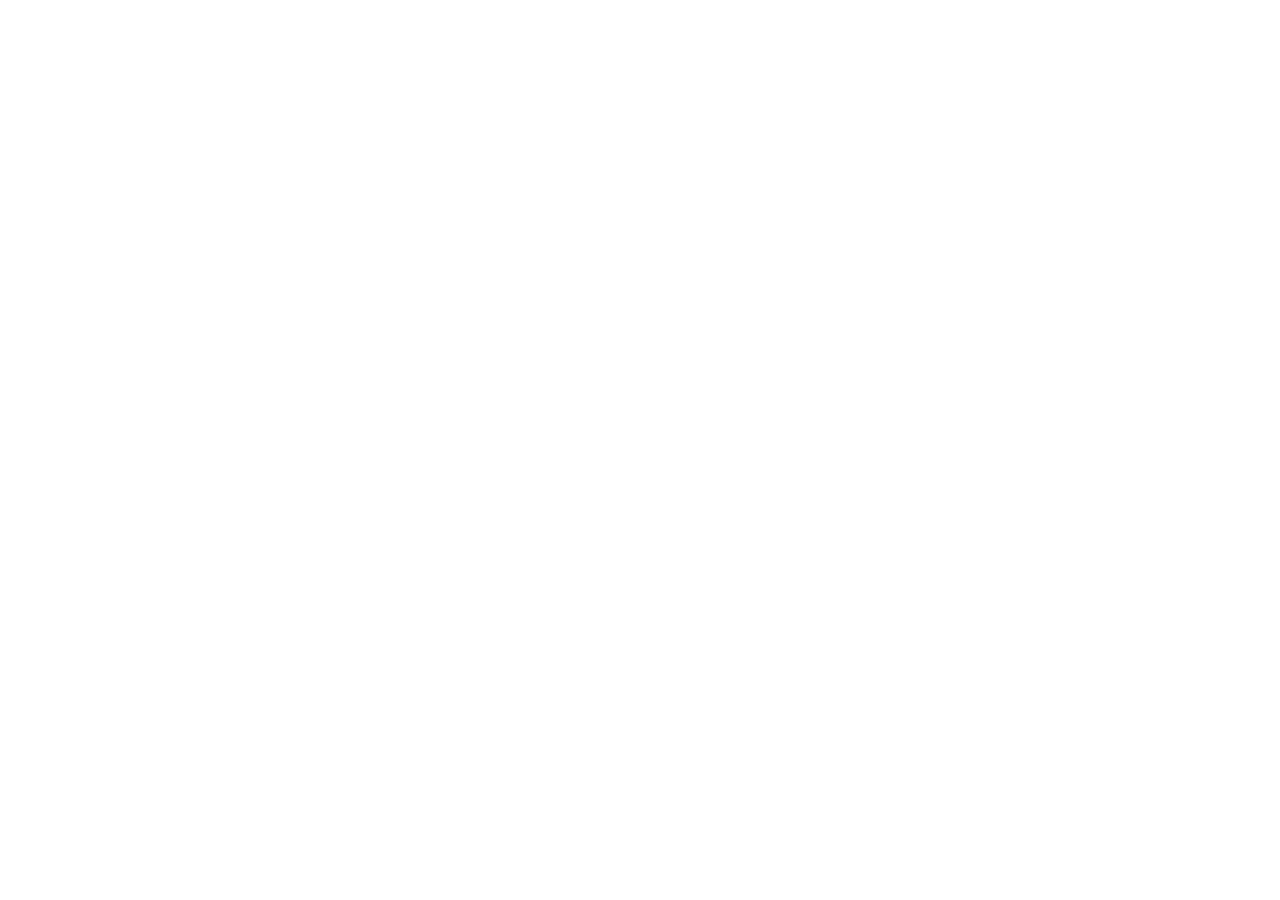
==== index.html @ 03b37cc9 "first commit. basic code skeleton of a card game prototype." ====
<!DOCTYPE html>
<html>
<head>
	<meta charset="utf-8">
	<meta name="viewport" content="width=device-width, initial-scale=1">
	<title></title>
	<script src="main.js" type="module" defer></script>
</head>
<body>
</body>
</html>
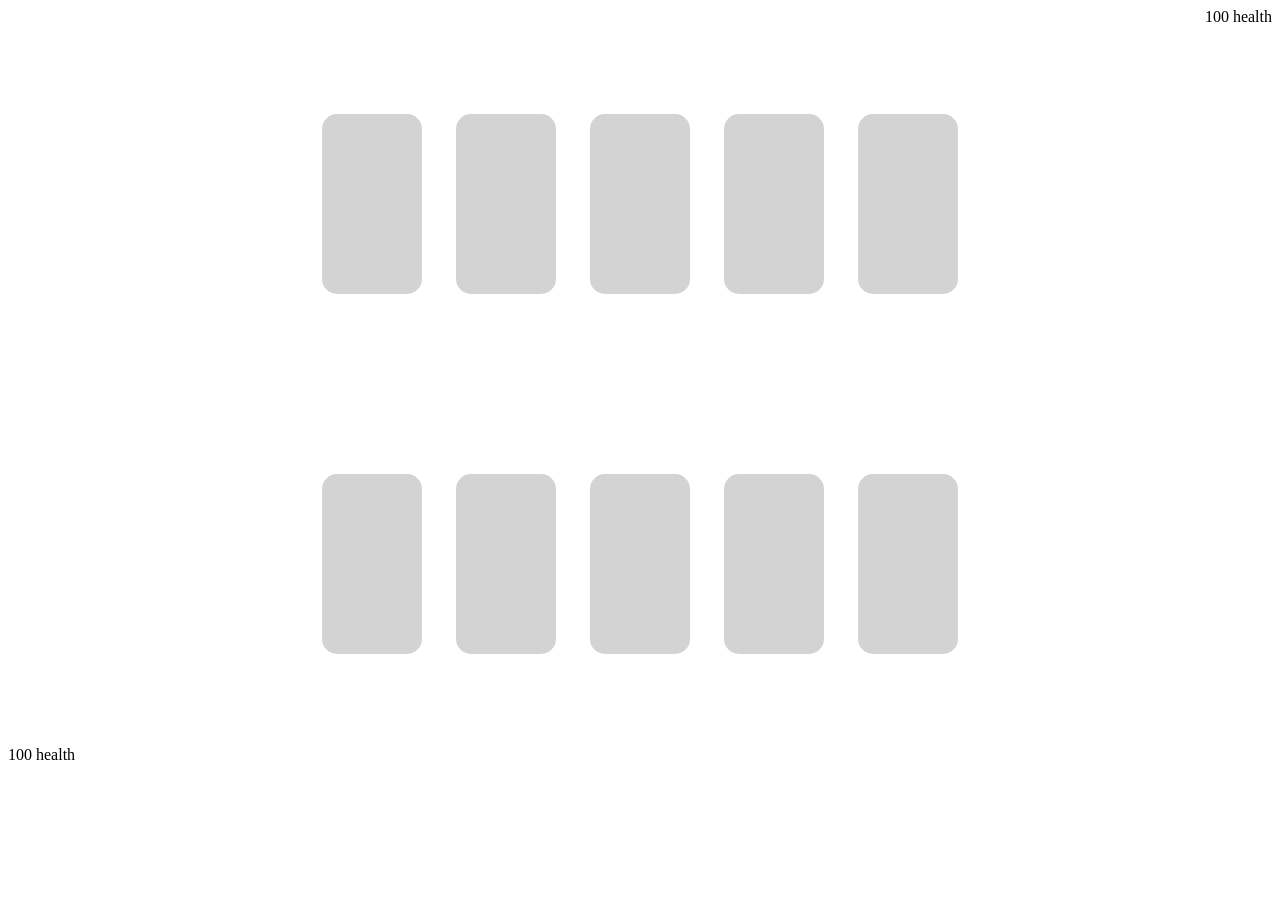
==== commit 0b30f43b: "added board rendering" ====
--- a/index.html
+++ b/index.html
@@ -5,6 +5,7 @@
 	<meta name="viewport" content="width=device-width, initial-scale=1">
 	<title></title>
 	<script src="main.js" type="module" defer></script>
+	<link rel="stylesheet" href="./style.css"/>
 </head>
 <body>
 </body>
--- a/style.css
+++ b/style.css
@@ -0,0 +1,38 @@
+.rr-opp-battle-stat {
+	text-align: right;
+}
+
+
+
+.rr-hand-container {
+	height: 40vh;
+	display: flex;
+	justify-content: center;
+	align-items: center;
+}
+
+.rr-opp-hand {
+
+}
+
+.rr-user-hand {
+
+}
+
+.rr-card-backside {
+	background-color: lightgray;
+	width: 100px;
+	border-radius: 15px;
+	height: 180px;
+	margin: 15px;
+	display: inline-block;
+}
+
+.rr-card-frontside {
+	background-color: lightgray;
+	width: 100px;
+	border-radius: 15px;
+	height: 180px;
+	margin: 15px;
+	display: inline-block;
+}
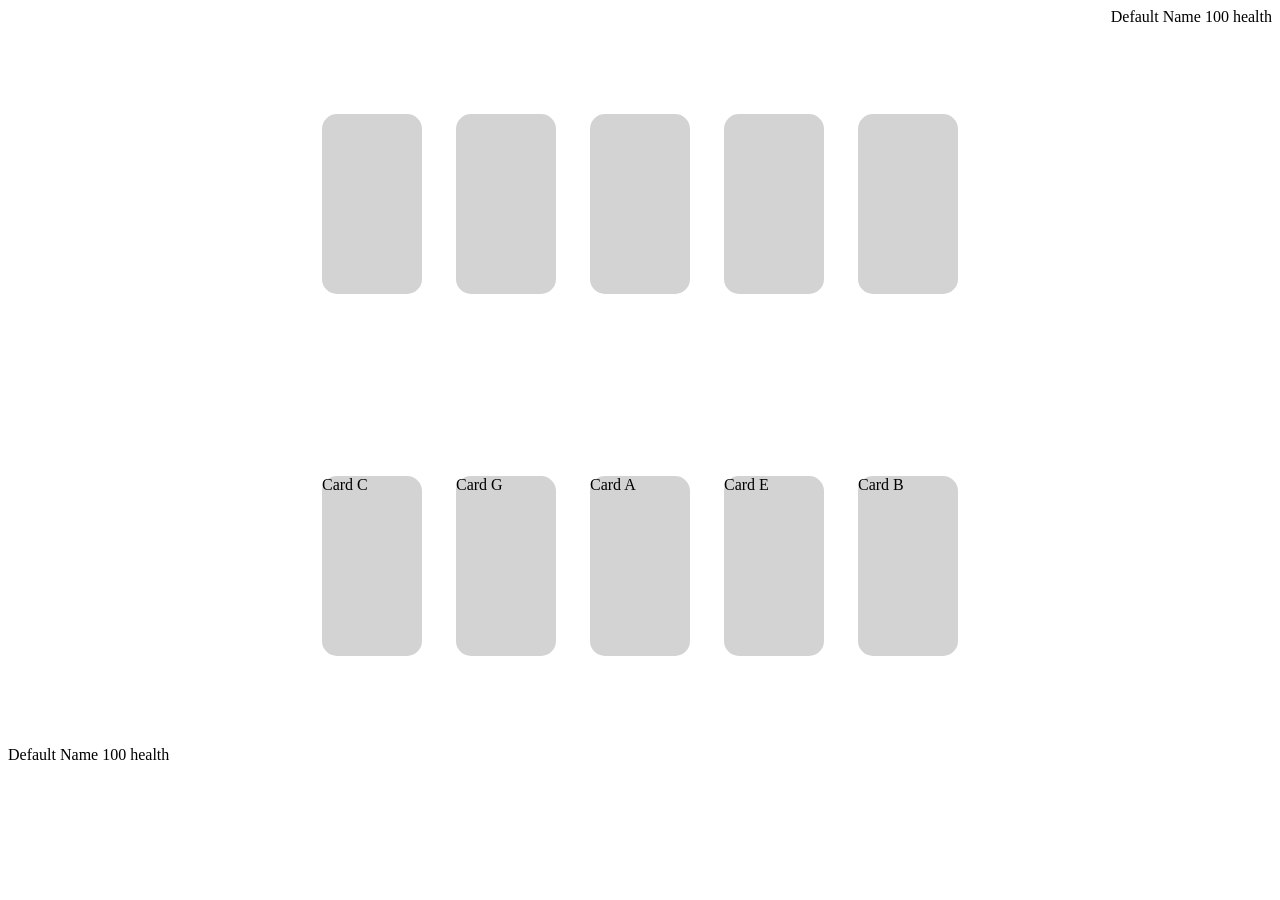
==== commit d18c0ff3: "basic card interaction" ====
--- a/index.html
+++ b/index.html
@@ -4,7 +4,7 @@
 	<meta charset="utf-8">
 	<meta name="viewport" content="width=device-width, initial-scale=1">
 	<title></title>
-	<script src="main.js" type="module" defer></script>
+	<script src="./src/main.js" type="module" defer></script>
 	<link rel="stylesheet" href="./style.css"/>
 </head>
 <body>
--- a/style.css
+++ b/style.css
@@ -11,13 +11,6 @@
 	align-items: center;
 }
 
-.rr-opp-hand {
-
-}
-
-.rr-user-hand {
-
-}
 
 .rr-card-backside {
 	background-color: lightgray;
